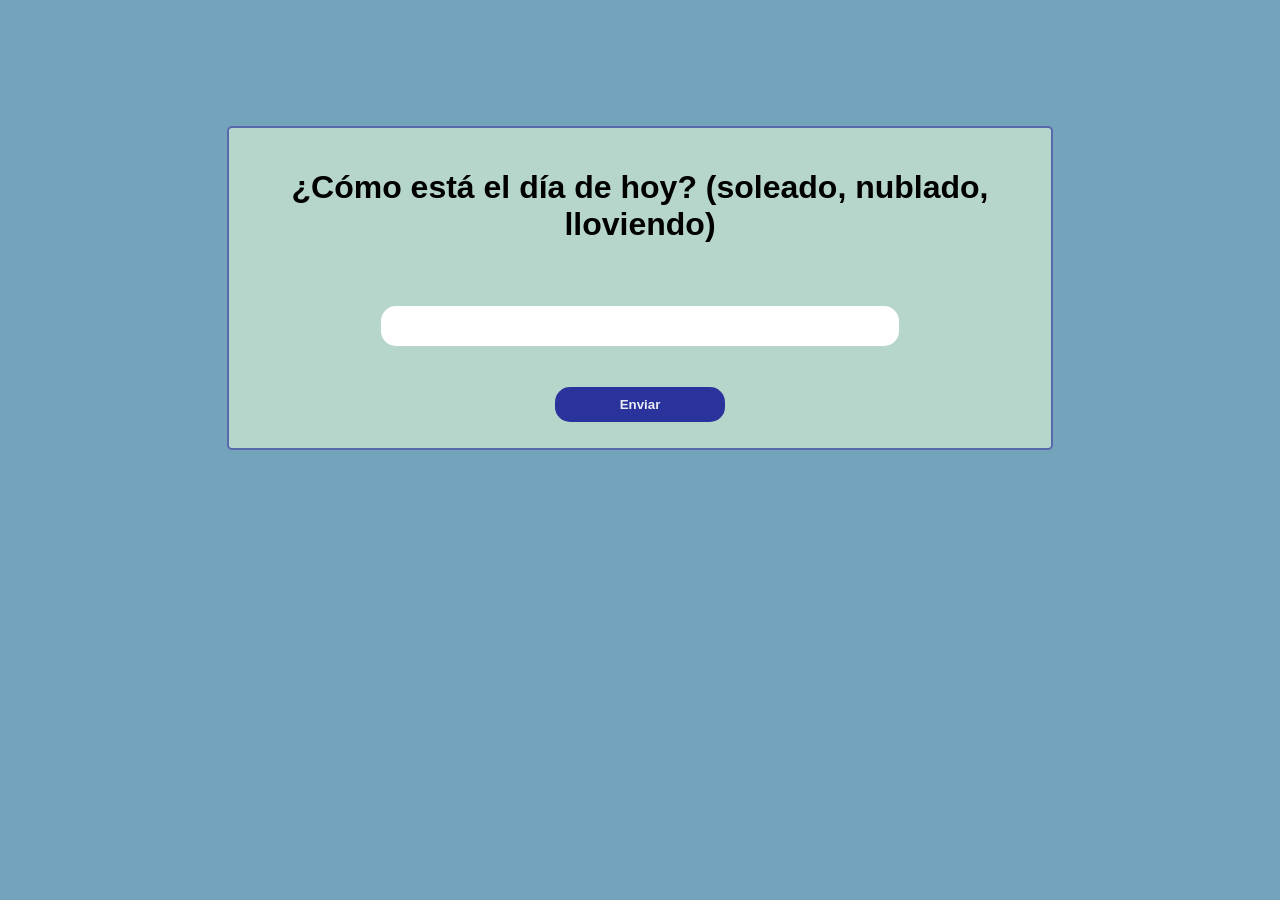
==== index.html @ d335550d "Cambiando nombre del html" ====
<!DOCTYPE html>
<html lang="en">

<head>
    <meta charset="UTF-8">
    <meta name="viewport" content="width=device-width, initial-scale=1.0">
    <title>Cómo es tu día?</title>
    <link rel="preconnect" href="https://fonts.googleapis.com">
    <link rel="preconnect" href="https://fonts.gstatic.com" crossorigin>
    <link href="https://fonts.googleapis.com/css2?family=Bungee+Spice&display=swap" rel="stylesheet">
    <link rel="shortcut icon" href="/ejercicio 1/img/dia-y-noche.png" type="image/x-icon">
    <link rel="stylesheet" href="style.css">
</head>

<body>

    <div id="main">
        <form action="">
            <h1>¿Cómo está el día de hoy? (soleado, nublado, lloviendo)</h1>
            <input type="text" id="respuesta">
            <button type="button" onclick="Ingreso()">Enviar</button>
            <span class="error"></span>
        </form>
    </div>

    <script src="js.js"></script>
</body>

</html>
---- style.css ----
body{
    background-color: #74a4bc;
}

h1{
    margin-top: 5%;
}

form, #caja{
    font-family: 'Franklin Gothic Medium', 'Arial Narrow', Arial, sans-serif;
    width: 65%;
    background-color: #b6d6cc;
    margin: 0 auto;
    border-radius: 5px;
    border: 2px solid #29339bab;
    text-align: center;
    display: flex;
    margin-top: 10%;
    flex-direction: column;
    height: 320px;
}

form input{
    padding: 1.5%;
    width: 60%;
    margin: auto;
    margin-top: 5%;
    border-radius: 15px;
    border: none;
}

button{
    background-color:#29339B;
    display: inline-block;
    border: none;
    padding: 10px;
    margin: 20px auto;
    margin-top: 5%;
    width: 170px;
    border-radius: 15px;
    color: rgba(255, 255, 255, 0.9);
    font-weight: 700;
}

button:hover{
    background-color: #29339ba1;
    cursor: pointer;
}

.error {
    color: red;
    font-family:'Courier New', Courier, monospace;
    font-size: 100%;
    margin: 1%;
    padding-bottom: 1%;
}

img{
    margin-top: 5%;
    margin-left: 42%;
    width: 15%;
}

h3{
    font-family: 'Bungee Spice', cursive;
    font-size: 200%;
    line-height: 1px;
    text-align: center;
}
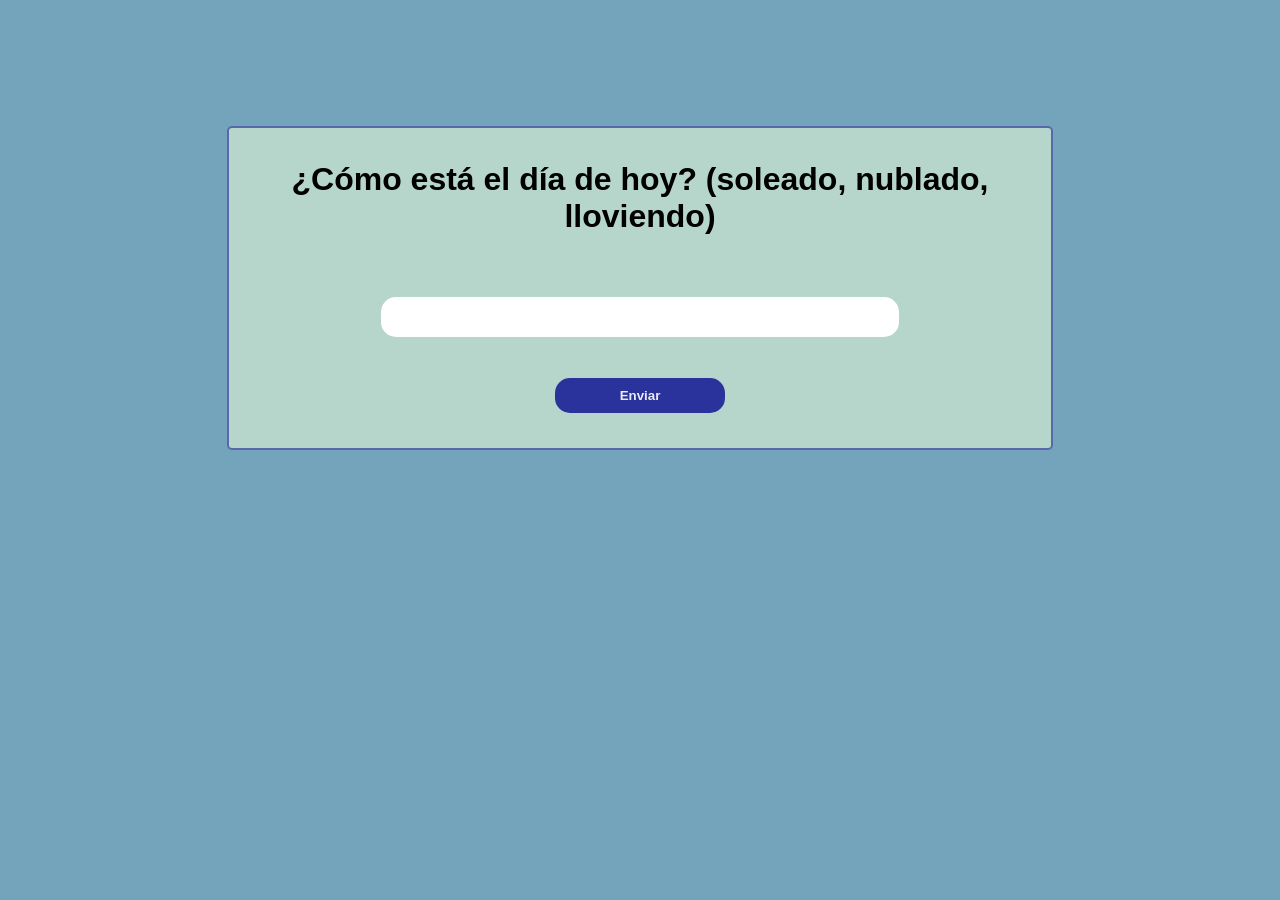
==== commit 99984c1d: "Haciendo responsive" ====
--- a/index.html
+++ b/index.html
@@ -8,7 +8,7 @@
     <link rel="preconnect" href="https://fonts.googleapis.com">
     <link rel="preconnect" href="https://fonts.gstatic.com" crossorigin>
     <link href="https://fonts.googleapis.com/css2?family=Bungee+Spice&display=swap" rel="stylesheet">
-    <link rel="shortcut icon" href="/ejercicio 1/img/dia-y-noche.png" type="image/x-icon">
+    <link rel="shortcut icon" href="/img/dia.png" type="image/x-icon">
     <link rel="stylesheet" href="style.css">
 </head>
 
--- a/style.css
+++ b/style.css
@@ -1,12 +1,13 @@
-body{
+body {
     background-color: #74a4bc;
 }
 
-h1{
+h1 {
     margin-top: 5%;
 }
 
-form, #caja{
+form,
+#caja {
     font-family: 'Franklin Gothic Medium', 'Arial Narrow', Arial, sans-serif;
     width: 65%;
     background-color: #b6d6cc;
@@ -15,12 +16,14 @@
     border: 2px solid #29339bab;
     text-align: center;
     display: flex;
+    justify-content: center;
+    align-items: center;
     margin-top: 10%;
     flex-direction: column;
     height: 320px;
 }
 
-form input{
+form input {
     padding: 1.5%;
     width: 60%;
     margin: auto;
@@ -29,8 +32,8 @@
     border: none;
 }
 
-button{
-    background-color:#29339B;
+button {
+    background-color: #29339B;
     display: inline-block;
     border: none;
     padding: 10px;
@@ -42,28 +45,58 @@
     font-weight: 700;
 }
 
-button:hover{
+button:hover {
     background-color: #29339ba1;
     cursor: pointer;
 }
 
 .error {
     color: red;
-    font-family:'Courier New', Courier, monospace;
+    font-family: 'Courier New', Courier, monospace;
     font-size: 100%;
     margin: 1%;
     padding-bottom: 1%;
 }
 
-img{
+img {
     margin-top: 5%;
-    margin-left: 42%;
     width: 15%;
 }
 
-h3{
+h3 {
     font-family: 'Bungee Spice', cursive;
     font-size: 200%;
     line-height: 1px;
     text-align: center;
 }
+
+@media (max-width: 767px) {
+    form,
+    #caja{
+        margin-top: 70%;
+        width: 80%;
+        height: 60%;
+    }
+
+    h1{
+        font-size: 180%;
+        margin-top: 20%;
+    }
+
+    #respuesta{
+        margin-top: 8%;
+        padding: 3%;
+    }
+
+    button{
+        margin-top: 10%;
+    }
+
+    img{
+        width: 40%;
+    }
+
+    h3{
+        font-size: 120%;
+    }
+}
